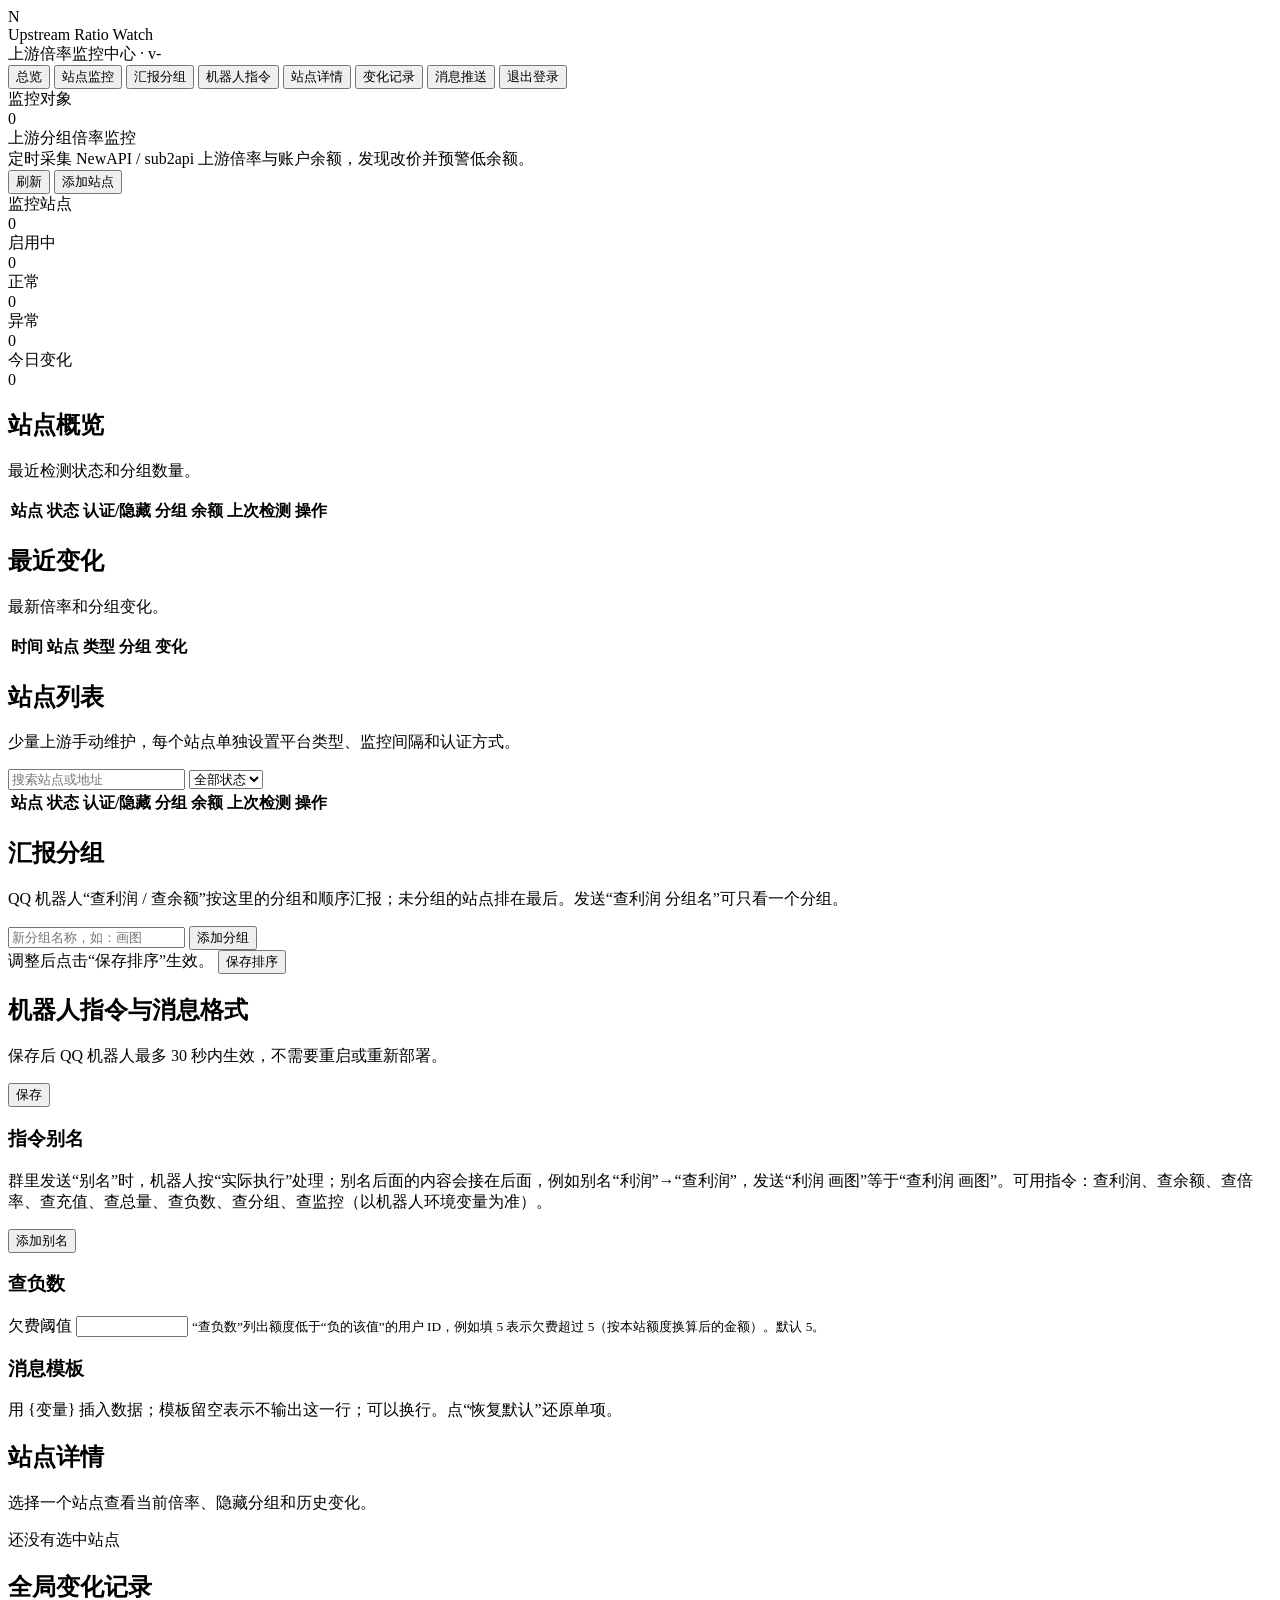
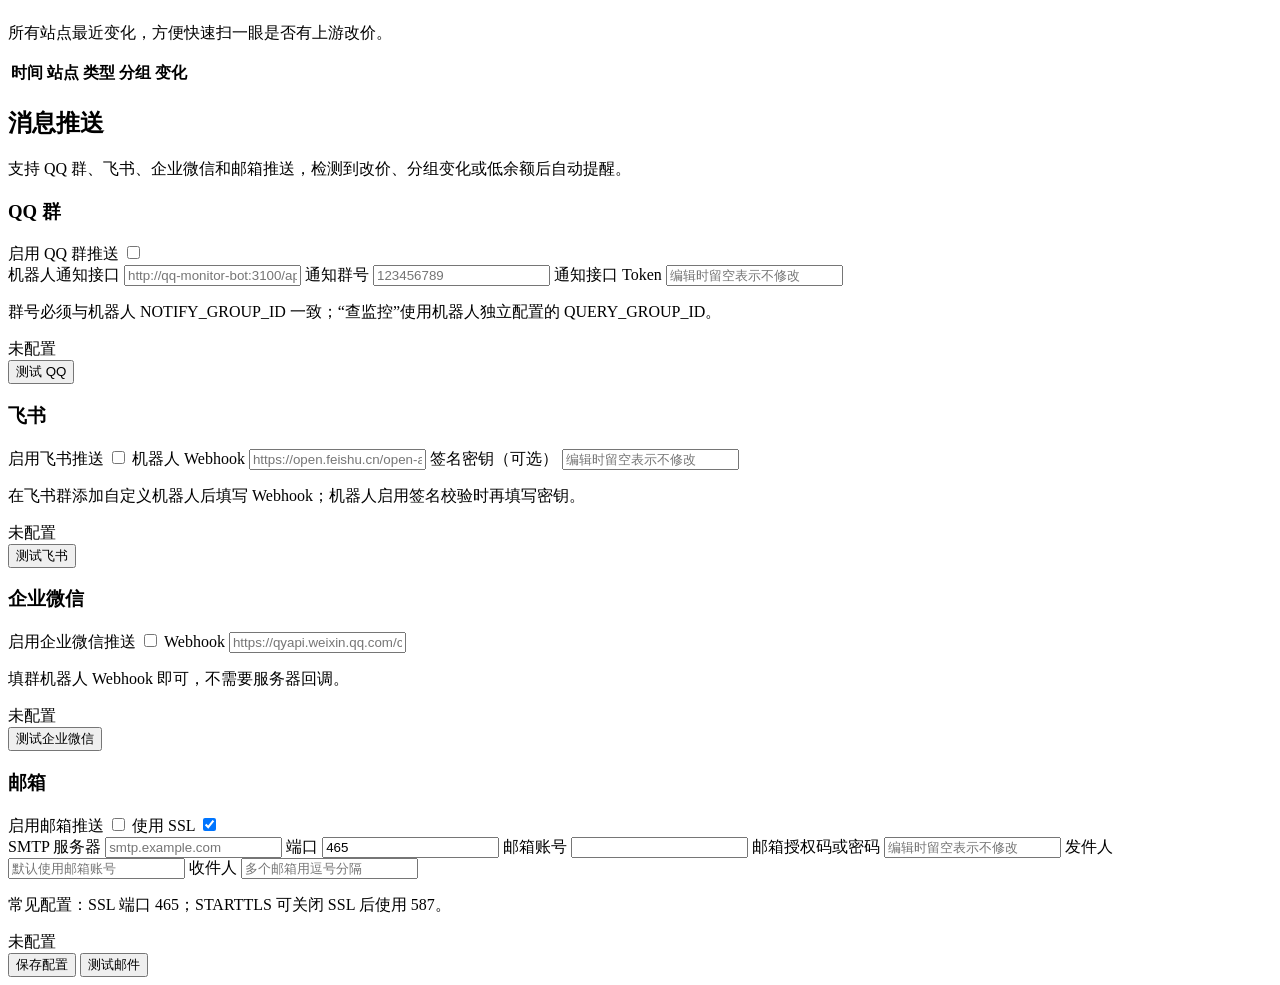
==== static/index.html @ 21140e8e "feat: add 查总量 and 查负数 bot commands with configurable threshold - add 查总量 and 查负数 to the default bot " ====
<!doctype html>
<html lang="zh-CN">
<head>
  <meta charset="utf-8" />
  <meta name="viewport" content="width=device-width,initial-scale=1" />
  <title>Upstream Ratio Watch</title>
  <link rel="stylesheet" href="/styles.css" />
</head>
<body>
  <div class="app-shell">
    <aside class="sidebar">
      <div class="brand">
        <div class="brand-mark">N</div>
        <div>
          <div class="brand-name">Upstream Ratio Watch</div>
          <div class="brand-sub">上游倍率监控中心 · <span id="appVersion">v-</span></div>
        </div>
      </div>
      <nav class="nav">
        <button class="nav-item active" type="button" data-view-target="overview">总览</button>
        <button class="nav-item" type="button" data-view-target="sites">站点监控</button>
        <button class="nav-item" type="button" data-view-target="reportGroups">汇报分组</button>
        <button class="nav-item" type="button" data-view-target="botSettings">机器人指令</button>
        <button class="nav-item" type="button" data-view-target="detail">站点详情</button>
        <button class="nav-item" type="button" data-view-target="changes">变化记录</button>
        <button class="nav-item" type="button" data-view-target="notifications">消息推送</button>
        <button id="logoutBtn" class="nav-item nav-logout" type="button">退出登录</button>
      </nav>
      <div class="sidebar-foot">
        <div class="muted">监控对象</div>
        <div id="sidebar-count" class="sidebar-count">0</div>
      </div>
    </aside>

    <main class="main">
      <header class="topbar">
        <div>
          <div class="page-title">上游分组倍率监控</div>
          <div class="page-subtitle">定时采集 NewAPI / sub2api 上游倍率与账户余额，发现改价并预警低余额。</div>
        </div>
        <div class="topbar-actions">
          <button id="refreshBtn" class="btn btn-secondary">刷新</button>
          <button id="addSiteBtn" class="btn btn-primary">添加站点</button>
        </div>
      </header>

      <section class="view active" data-view="overview">
        <section class="stats-grid" id="overview">
          <div class="stat-card"><div class="stat-label">监控站点</div><div class="stat-value" id="stat-sites">0</div></div>
          <div class="stat-card"><div class="stat-label">启用中</div><div class="stat-value" id="stat-enabled">0</div></div>
          <div class="stat-card"><div class="stat-label">正常</div><div class="stat-value ok" id="stat-ok">0</div></div>
          <div class="stat-card"><div class="stat-label">异常</div><div class="stat-value bad" id="stat-failed">0</div></div>
          <div class="stat-card"><div class="stat-label">今日变化</div><div class="stat-value" id="stat-changes">0</div></div>
        </section>
        <section class="overview-grid">
          <section class="panel panel-list compact-panel">
            <div class="panel-head">
              <div>
                <h2>站点概览</h2>
                <p>最近检测状态和分组数量。</p>
              </div>
            </div>
            <div class="table-wrap">
              <table class="table site-table">
                <thead>
                  <tr>
                    <th>站点</th>
                    <th>状态</th>
                    <th>认证/隐藏</th>
                    <th>分组</th>
                    <th>余额</th>
                    <th>上次检测</th>
                    <th>操作</th>
                  </tr>
                </thead>
                <tbody id="overviewSitesBody"></tbody>
              </table>
            </div>
          </section>
          <section class="panel compact-panel">
            <div class="panel-head">
              <div>
                <h2>最近变化</h2>
                <p>最新倍率和分组变化。</p>
              </div>
            </div>
            <div class="table-wrap">
              <table class="table change-table">
                <thead>
                  <tr>
                    <th>时间</th>
                    <th>站点</th>
                    <th>类型</th>
                    <th>分组</th>
                    <th>变化</th>
                  </tr>
                </thead>
                <tbody id="overviewChangesBody"></tbody>
              </table>
            </div>
          </section>
        </section>
      </section>

      <section class="view" data-view="sites">
        <section class="panel panel-list" id="sites">
          <div class="panel-head">
            <div>
              <h2>站点列表</h2>
              <p>少量上游手动维护，每个站点单独设置平台类型、监控间隔和认证方式。</p>
            </div>
            <div class="toolbar">
              <input id="searchInput" class="input" type="search" placeholder="搜索站点或地址" />
              <select id="statusFilter" class="input">
                <option value="">全部状态</option>
                <option value="ok">正常</option>
                <option value="warning">警告</option>
                <option value="failed">异常</option>
                <option value="unknown">未知</option>
              </select>
            </div>
          </div>
          <div class="table-wrap">
            <table class="table site-table">
              <thead>
                <tr>
                  <th>站点</th>
                  <th>状态</th>
                  <th>认证/隐藏</th>
                  <th>分组</th>
                  <th>余额</th>
                  <th>上次检测</th>
                  <th>操作</th>
                </tr>
              </thead>
              <tbody id="sitesBody"></tbody>
            </table>
          </div>
        </section>
      </section>

      <section class="view" data-view="reportGroups">
        <section class="panel" id="reportGroups">
          <div class="panel-head">
            <div>
              <h2>汇报分组</h2>
              <p>QQ 机器人“查利润 / 查余额”按这里的分组和顺序汇报；未分组的站点排在最后。发送“查利润 分组名”可只看一个分组。</p>
            </div>
            <form id="reportGroupForm" class="toolbar">
              <input id="reportGroupName" class="input" maxlength="40" placeholder="新分组名称，如：画图" />
              <button class="btn btn-primary" type="submit">添加分组</button>
            </form>
          </div>
          <div class="report-layout-actions">
            <span id="reportLayoutStatus" class="muted">调整后点击“保存排序”生效。</span>
            <button id="saveReportLayoutBtn" class="btn btn-primary" type="button">保存排序</button>
          </div>
          <div id="reportGroupsBoard" class="report-board"></div>
        </section>
      </section>

      <section class="view" data-view="botSettings">
        <section class="panel" id="botSettings">
          <div class="panel-head">
            <div>
              <h2>机器人指令与消息格式</h2>
              <p>保存后 QQ 机器人最多 30 秒内生效，不需要重启或重新部署。</p>
            </div>
            <div class="toolbar">
              <span id="botSettingsStatus" class="muted"></span>
              <button id="saveBotSettingsBtn" class="btn btn-primary" type="button">保存</button>
            </div>
          </div>
          <div class="bot-settings-body">
            <section class="form-section">
              <div class="group-picker-head">
                <div>
                  <h3>指令别名</h3>
                  <p class="field-help">群里发送“别名”时，机器人按“实际执行”处理；别名后面的内容会接在后面，例如别名“利润”→“查利润”，发送“利润 画图”等于“查利润 画图”。可用指令：查利润、查余额、查倍率、查充值、查总量、查负数、查分组、查监控（以机器人环境变量为准）。</p>
                </div>
                <button id="addBotAliasBtn" class="btn btn-secondary btn-small" type="button">添加别名</button>
              </div>
              <div id="botAliasList" class="bot-alias-list"></div>
            </section>
            <section class="form-section">
              <h3>查负数</h3>
              <div class="field">
                <label for="botNegativeQuotaThreshold">欠费阈值</label>
                <input id="botNegativeQuotaThreshold" class="input" type="number" min="0" max="1000000" step="0.01" inputmode="decimal" aria-describedby="botNegativeQuotaThresholdHelp" />
                <small id="botNegativeQuotaThresholdHelp" class="field-help">“查负数”列出额度低于“负的该值”的用户 ID，例如填 5 表示欠费超过 5（按本站额度换算后的金额）。默认 5。</small>
              </div>
            </section>
            <section class="form-section">
              <h3>消息模板</h3>
              <p class="field-help">用 {变量} 插入数据；模板留空表示不输出这一行；可以换行。点“恢复默认”还原单项。</p>
              <div id="botTemplateList" class="bot-template-list"></div>
            </section>
          </div>
        </section>
      </section>

      <section class="view" data-view="detail">
        <aside class="panel detail-panel" id="detailSection">
          <div class="panel-head">
            <div>
              <h2>站点详情</h2>
              <p id="detailSubtitle">选择一个站点查看当前倍率、隐藏分组和历史变化。</p>
            </div>
          </div>
          <div id="detailPane" class="detail-empty">还没有选中站点</div>
        </aside>
      </section>

      <section class="view" data-view="changes">
        <section class="panel" id="changes">
          <div class="panel-head">
            <div>
              <h2>全局变化记录</h2>
              <p>所有站点最近变化，方便快速扫一眼是否有上游改价。</p>
            </div>
          </div>
          <div class="table-wrap">
            <table class="table change-table">
              <thead>
                <tr>
                  <th>时间</th>
                  <th>站点</th>
                  <th>类型</th>
                  <th>分组</th>
                  <th>变化</th>
                </tr>
              </thead>
              <tbody id="changesBody"></tbody>
            </table>
          </div>
        </section>
      </section>

      <section class="view" data-view="notifications">
        <section class="panel" id="notifications">
          <div class="panel-head">
            <div>
              <h2>消息推送</h2>
              <p>支持 QQ 群、飞书、企业微信和邮箱推送，检测到改价、分组变化或低余额后自动提醒。</p>
            </div>
          </div>
          <form id="notifyForm" class="notify-form">
            <div class="form-section">
              <div class="dialog-head">
                <h3>QQ 群</h3>
              </div>
              <label class="field switch-row">
                <span>启用 QQ 群推送</span>
                <input id="qqEnabled" type="checkbox" />
              </label>
              <div class="notify-grid qq-notify-grid">
                <label class="field">
                  <span>机器人通知接口</span>
                  <input id="qqApiUrl" class="input" autocomplete="off" placeholder="http://qq-monitor-bot:3100/api/notify" />
                </label>
                <label class="field">
                  <span>通知群号</span>
                  <input id="qqGroupId" class="input" inputmode="numeric" autocomplete="off" placeholder="123456789" />
                </label>
                <label class="field qq-token-field">
                  <span>通知接口 Token</span>
                  <input id="qqApiToken" class="input" type="password" autocomplete="off" placeholder="编辑时留空表示不修改" />
                </label>
              </div>
              <div class="notify-footer">
                <div>
                  <p class="field-help">群号必须与机器人 NOTIFY_GROUP_ID 一致；“查监控”使用机器人独立配置的 QUERY_GROUP_ID。</p>
                  <div class="notify-status" id="qqStatus">未配置</div>
                </div>
                <div class="dialog-actions">
                  <button id="testQqBtn" type="button" class="btn btn-secondary">测试 QQ</button>
                </div>
              </div>
            </div>
            <div class="form-section">
              <div class="dialog-head">
                <h3>飞书</h3>
              </div>
              <label class="field switch-row">
                <span>启用飞书推送</span>
                <input id="feishuEnabled" type="checkbox" />
              </label>
              <label class="field">
                <span>机器人 Webhook</span>
                <input id="feishuWebhook" class="input" autocomplete="off" placeholder="https://open.feishu.cn/open-apis/bot/v2/hook/xxx" />
              </label>
              <label class="field">
                <span>签名密钥（可选）</span>
                <input id="feishuSecret" class="input" type="password" autocomplete="off" placeholder="编辑时留空表示不修改" />
              </label>
              <div class="notify-footer">
                <div>
                  <p class="field-help">在飞书群添加自定义机器人后填写 Webhook；机器人启用签名校验时再填写密钥。</p>
                  <div class="notify-status" id="feishuStatus">未配置</div>
                </div>
                <div class="dialog-actions">
                  <button id="testFeishuBtn" type="button" class="btn btn-secondary">测试飞书</button>
                </div>
              </div>
            </div>
            <div class="form-section">
              <div class="dialog-head">
                <h3>企业微信</h3>
              </div>
              <label class="field switch-row">
                <span>启用企业微信推送</span>
                <input id="wecomEnabled" type="checkbox" />
              </label>
              <label class="field">
                <span>Webhook</span>
                <input id="wecomWebhook" class="input" autocomplete="off" placeholder="https://qyapi.weixin.qq.com/cgi-bin/webhook/send?key=xxx" />
              </label>
              <div class="notify-footer">
                <div>
                  <p class="field-help">填群机器人 Webhook 即可，不需要服务器回调。</p>
                  <div class="notify-status" id="wecomStatus">未配置</div>
                </div>
                <div class="dialog-actions">
                  <button id="testWecomBtn" type="button" class="btn btn-secondary">测试企业微信</button>
                </div>
              </div>
            </div>
            <div class="form-section">
              <div class="dialog-head">
                <h3>邮箱</h3>
              </div>
              <div class="notify-compact-head">
                <label class="field switch-row">
                  <span>启用邮箱推送</span>
                  <input id="emailEnabled" type="checkbox" />
                </label>
                <label class="field switch-row">
                  <span>使用 SSL</span>
                  <input id="smtpUseSsl" type="checkbox" checked />
                </label>
              </div>
              <div class="notify-grid">
                <label class="field">
                  <span>SMTP 服务器</span>
                  <input id="smtpHost" class="input" autocomplete="off" placeholder="smtp.example.com" />
                </label>
                <label class="field">
                  <span>端口</span>
                  <input id="smtpPort" class="input" type="number" min="1" value="465" />
                </label>
                <label class="field">
                  <span>邮箱账号</span>
                  <input id="smtpUsername" class="input" autocomplete="username" />
                </label>
                <label class="field">
                  <span>邮箱授权码或密码</span>
                  <input id="smtpPassword" class="input" type="password" autocomplete="current-password" placeholder="编辑时留空表示不修改" />
                </label>
                <label class="field">
                  <span>发件人</span>
                  <input id="smtpFrom" class="input" autocomplete="email" placeholder="默认使用邮箱账号" />
                </label>
                <label class="field">
                  <span>收件人</span>
                  <input id="smtpTo" class="input" autocomplete="email" placeholder="多个邮箱用逗号分隔" />
                </label>
              </div>
              <div class="notify-footer">
                <div>
                  <p class="field-help">常见配置：SSL 端口 465；STARTTLS 可关闭 SSL 后使用 587。</p>
                  <div class="notify-status" id="emailStatus">未配置</div>
                </div>
                <div class="dialog-actions">
                  <button type="submit" class="btn btn-primary">保存配置</button>
                  <button id="testEmailBtn" type="button" class="btn btn-secondary">测试邮件</button>
                </div>
              </div>
            </div>
          </form>
        </section>
      </section>
    </main>
  </div>

  <div id="toastContainer" class="toast-container" aria-live="polite"></div>

  <dialog id="siteDialog" class="dialog">
    <form id="siteForm" method="dialog" class="dialog-card">
      <div class="dialog-head">
        <h3 id="dialogTitle">添加站点</h3>
        <button id="closeDialogBtn" class="icon-btn" type="button" aria-label="关闭">×</button>
      </div>
      <input type="hidden" id="siteId" />
      <div class="site-dialog-tabs" role="tablist" aria-label="站点配置">
        <button type="button" class="site-dialog-tab active" data-site-tab="basic">基础信息</button>
        <button type="button" class="site-dialog-tab" data-site-tab="auth">认证配置</button>
        <button type="button" class="site-dialog-tab" data-site-tab="notify">通知设置</button>
      </div>
      <div class="site-dialog-body">
        <section class="site-dialog-panel active" data-site-tab-panel="basic">
          <div class="dialog-grid">
            <label class="field">
              <span>站点名称</span>
              <input id="siteName" class="input" maxlength="80" />
            </label>
            <label class="field">
              <span>平台类型</span>
              <select id="sitePlatform" class="input">
                <option value="newapi">NewAPI</option>
                <option value="sub2api">sub2api</option>
              </select>
            </label>
            <label class="field span-2">
              <span>Base URL</span>
              <input id="siteBaseUrl" class="input" placeholder="https://example.com" />
            </label>
            <label class="field span-2">
              <span>汇报分组</span>
              <select id="siteReportGroup" class="input"></select>
              <small class="field-help">决定 QQ 机器人查利润、查余额时该站点归在哪一组；分组可在“汇报分组”页面管理。</small>
            </label>
            <label class="field">
              <span>监控间隔（分钟）</span>
              <input id="siteInterval" class="input" type="number" min="1" value="3" />
            </label>
            <label class="field switch-field">
              <span>启用监控</span>
              <input id="siteEnabled" type="checkbox" checked />
            </label>
            <label class="field span-2">
              <span>金额换算倍率</span>
              <div class="usage-ratio-input">
                <span class="usage-ratio-prefix">1 :</span>
                <input id="siteUsageDivisor" class="input" type="number" min="0.000001" step="any" value="1" inputmode="decimal" />
              </div>
              <small class="field-help">今日消耗和账户余额均按“上游原始金额 ÷ 右侧倍率”换算为人民币；例如 1:10 填写 10。</small>
            </label>
            <label id="sub2apiUsageEndpointField" class="field span-2 hidden">
              <span>今日消耗接口</span>
              <select id="siteSub2apiUsageEndpoint" class="input">
                <option value="dashboard">默认接口 /api/v1/usage/dashboard/stats</option>
                <option value="stats">兼容接口 /api/v1/usage/stats</option>
              </select>
            </label>
          </div>
        </section>

        <section class="site-dialog-panel" data-site-tab-panel="auth">
          <div id="newapiAuthSection">
            <label class="field switch-field">
              <span>认证增强监控</span>
              <input id="siteLoginEnabled" type="checkbox" />
            </label>
            <p class="field-help">填写系统访问令牌和 NewAPI 用户 ID 后，可查看隐藏或专属分组。</p>
            <div id="loginFields" class="dialog-grid hidden">
              <label class="field span-2">
                <span>系统访问令牌</span>
                <input id="siteAccessToken" class="input" type="password" autocomplete="off" placeholder="留空保留；测试认证使用已保存令牌" />
              </label>
              <label class="field">
                <span>NewAPI 用户 ID</span>
                <input id="siteAccessUserId" class="input" inputmode="numeric" placeholder="例如：4" />
              </label>
            </div>
          </div>
          <div id="sub2apiAuthSection" class="hidden">
            <div class="dialog-grid">
              <label class="field span-2">
                <span>认证方式</span>
                <select id="siteAuthMode" class="input">
                  <option value="password">账号密码登录</option>
                  <option value="token">导入登录态</option>
                </select>
              </label>
              <div id="sub2apiPasswordFields" class="dialog-grid span-2">
                <label class="field">
                  <span>用户邮箱</span>
                  <input id="siteLoginUsername" class="input" autocomplete="username" placeholder="user@example.com" />
                </label>
                <label class="field">
                  <span>用户密码</span>
                  <input id="siteLoginPassword" class="input" type="password" autocomplete="current-password" placeholder="留空保留；测试登录使用已保存密码" />
                </label>
              </div>
              <div id="sub2apiTokenFields" class="dialog-grid span-2 hidden">
                <label class="field span-2">
                  <span>auth_token</span>
                  <input id="siteSub2apiAccessToken" class="input" type="password" autocomplete="off" placeholder="留空保留；测试登录态使用已保存令牌" />
                </label>
                <label class="field">
                  <span>refresh_token</span>
                  <input id="siteRefreshToken" class="input" type="password" autocomplete="off" placeholder="可选" />
                </label>
                <label class="field">
                  <span>token_expires_at</span>
                  <input id="siteTokenExpiresAt" class="input" autocomplete="off" placeholder="可选" />
                </label>
              </div>
            </div>
          </div>
        </section>

        <section class="site-dialog-panel" data-site-tab-panel="notify">
          <div class="dialog-section">
            <div id="siteNotifyGroupsSection">
              <div class="group-picker-head">
                <span>变化通知分组</span>
                <div class="action-row">
                  <button id="selectAllNotifyGroupsBtn" class="btn btn-secondary btn-small" type="button">全选</button>
                  <button id="clearNotifyGroupsBtn" class="btn btn-secondary btn-small" type="button">清空</button>
                </div>
              </div>
              <div id="siteNotifyGroupsList" class="group-picker"></div>
            </div>
          </div>
          <div class="dialog-section balance-dialog-section">
            <label class="field switch-field">
              <span>启用低余额预警</span>
              <input id="siteBalanceAlertEnabled" type="checkbox" />
            </label>
            <label class="field balance-threshold-field">
              <span>预警阈值（换算后人民币）</span>
              <input id="siteBalanceAlertThreshold" class="input" type="number" min="0" step="0.01" value="10" />
            </label>
          </div>
        </section>
      </div>
      <footer class="dialog-footer">
        <div id="dialogMsg" class="dialog-msg"></div>
        <div class="dialog-actions">
          <button id="queryTodayUsageBtn" type="button" class="btn btn-secondary hidden">查询今日消耗</button>
          <button id="testConnBtn" type="button" class="btn btn-secondary">测试连接</button>
          <button id="testLoginBtn" type="button" class="btn btn-secondary">测试认证</button>
          <button id="saveSiteBtn" type="submit" class="btn btn-primary">保存配置</button>
        </div>
      </footer>
    </form>
  </dialog>

  <script src="/app.js"></script>
</body>
</html>
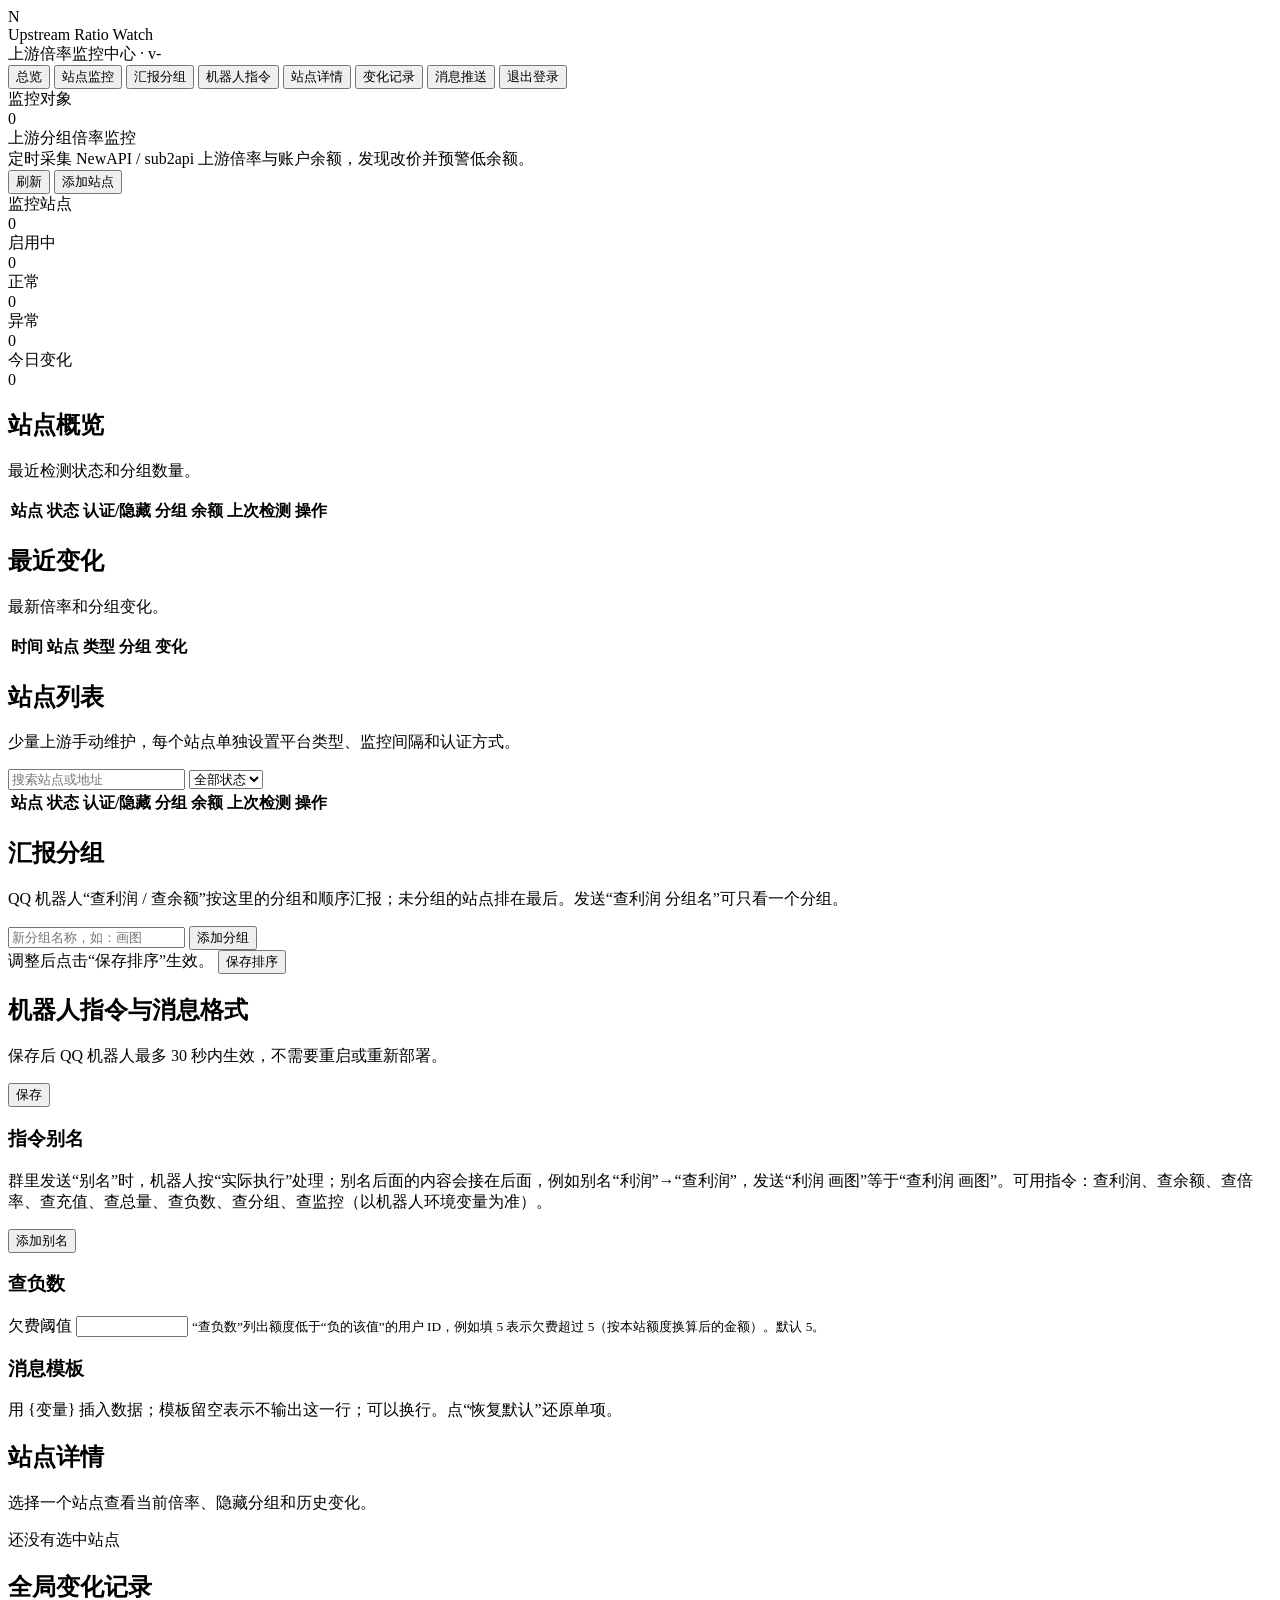
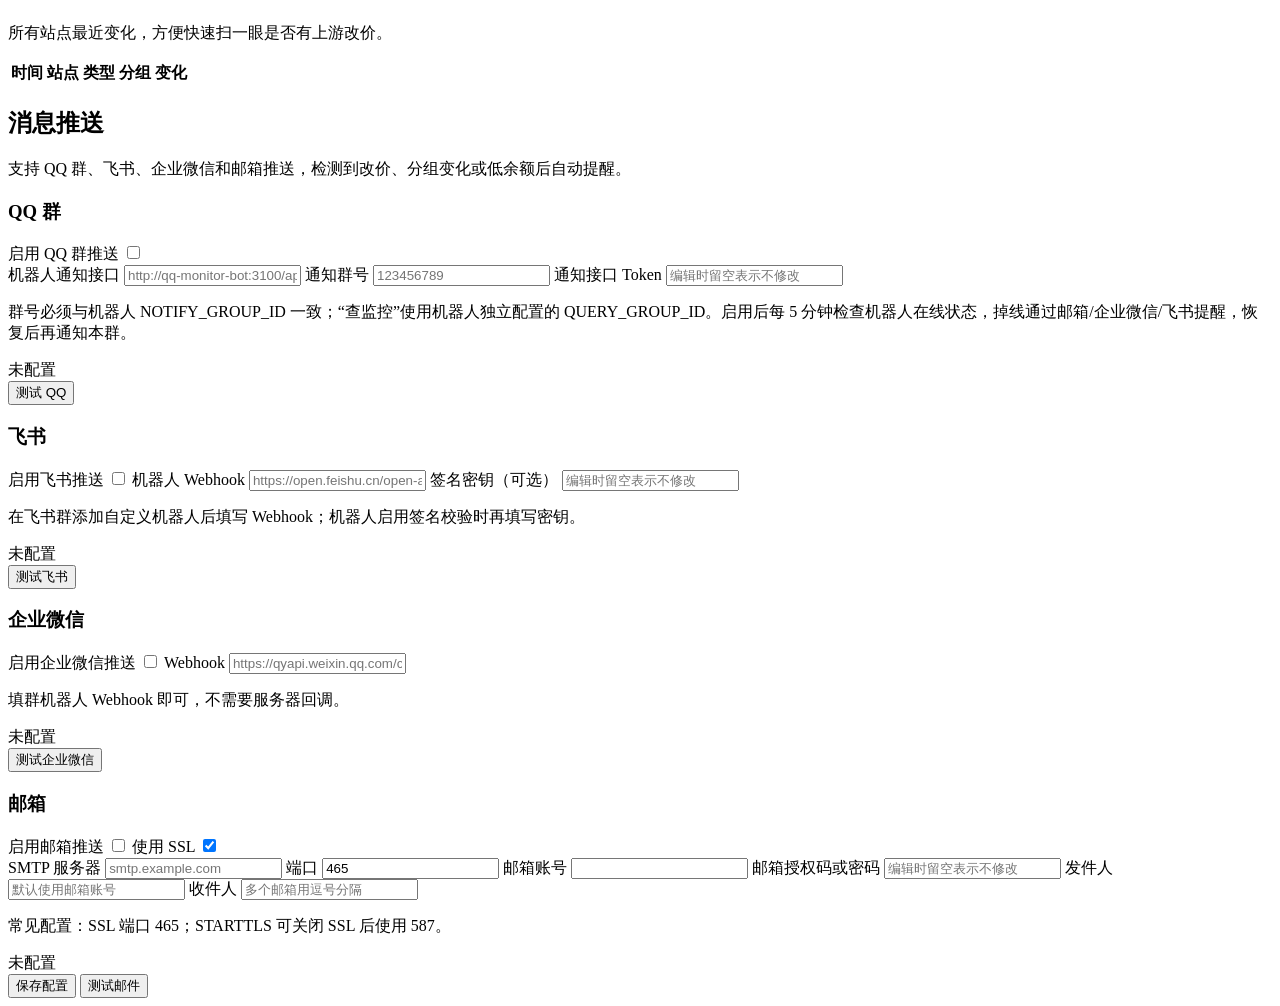
==== commit def9e1f8: "feat: alert when the QQ notify bot goes offline A background thread checks qq-monitor-bot's /health " ====
--- a/static/index.html
+++ b/static/index.html
@@ -269,7 +269,7 @@
               </div>
               <div class="notify-footer">
                 <div>
-                  <p class="field-help">群号必须与机器人 NOTIFY_GROUP_ID 一致；“查监控”使用机器人独立配置的 QUERY_GROUP_ID。</p>
+                  <p class="field-help">群号必须与机器人 NOTIFY_GROUP_ID 一致；“查监控”使用机器人独立配置的 QUERY_GROUP_ID。启用后每 5 分钟检查机器人在线状态，掉线通过邮箱/企业微信/飞书提醒，恢复后再通知本群。</p>
                   <div class="notify-status" id="qqStatus">未配置</div>
                 </div>
                 <div class="dialog-actions">
@@ -451,52 +451,12 @@
               <span>认证增强监控</span>
               <input id="siteLoginEnabled" type="checkbox" />
             </label>
-            <p class="field-help">填写系统访问令牌和 NewAPI 用户 ID 后，可查看隐藏或专属分组。</p>
-            <div id="loginFields" class="dialog-grid hidden">
-              <label class="field span-2">
-                <span>系统访问令牌</span>
-                <input id="siteAccessToken" class="input" type="password" autocomplete="off" placeholder="留空保留；测试认证使用已保存令牌" />
-              </label>
-              <label class="field">
-                <span>NewAPI 用户 ID</span>
-                <input id="siteAccessUserId" class="input" inputmode="numeric" placeholder="例如：4" />
-              </label>
-            </div>
-          </div>
-          <div id="sub2apiAuthSection" class="hidden">
-            <div class="dialog-grid">
-              <label class="field span-2">
-                <span>认证方式</span>
-                <select id="siteAuthMode" class="input">
-                  <option value="password">账号密码登录</option>
-                  <option value="token">导入登录态</option>
-                </select>
-              </label>
-              <div id="sub2apiPasswordFields" class="dialog-grid span-2">
-                <label class="field">
-                  <span>用户邮箱</span>
-                  <input id="siteLoginUsername" class="input" autocomplete="username" placeholder="user@example.com" />
-                </label>
-                <label class="field">
-                  <span>用户密码</span>
-                  <input id="siteLoginPassword" class="input" type="password" autocomplete="current-password" placeholder="留空保留；测试登录使用已保存密码" />
-                </label>
-              </div>
-              <div id="sub2apiTokenFields" class="dialog-grid span-2 hidden">
-                <label class="field span-2">
-                  <span>auth_token</span>
-                  <input id="siteSub2apiAccessToken" class="input" type="password" autocomplete="off" placeholder="留空保留；测试登录态使用已保存令牌" />
-                </label>
-                <label class="field">
-                  <span>refresh_token</span>
-                  <input id="siteRefreshToken" class="input" type="password" autocomplete="off" placeholder="可选" />
-                </label>
-                <label class="field">
-                  <span>token_expires_at</span>
-                  <input id="siteTokenExpiresAt" class="input" autocomplete="off" placeholder="可选" />
-                </label>
-              </div>
-            </div>
+            <p class="field-help">为每个账号填写系统访问令牌和 NewAPI 用户 ID。主账号负责采集隐藏或专属分组倍率，所有账号共用余额预警阈值，余额和登录态按账号汇报。</p>
+          </div>
+          <p id="sub2apiAuthHelp" class="field-help hidden">每个账号单独登录。主账号负责检测分组倍率，所有账号共用余额预警阈值，余额和登录态按账号汇报。</p>
+          <div id="siteAccountsSection" class="account-section">
+            <div id="siteAccountsList" class="account-list"></div>
+            <button id="addAccountBtn" type="button" class="btn btn-secondary">添加账号</button>
           </div>
         </section>
 
@@ -528,9 +488,7 @@
       <footer class="dialog-footer">
         <div id="dialogMsg" class="dialog-msg"></div>
         <div class="dialog-actions">
-          <button id="queryTodayUsageBtn" type="button" class="btn btn-secondary hidden">查询今日消耗</button>
           <button id="testConnBtn" type="button" class="btn btn-secondary">测试连接</button>
-          <button id="testLoginBtn" type="button" class="btn btn-secondary">测试认证</button>
           <button id="saveSiteBtn" type="submit" class="btn btn-primary">保存配置</button>
         </div>
       </footer>
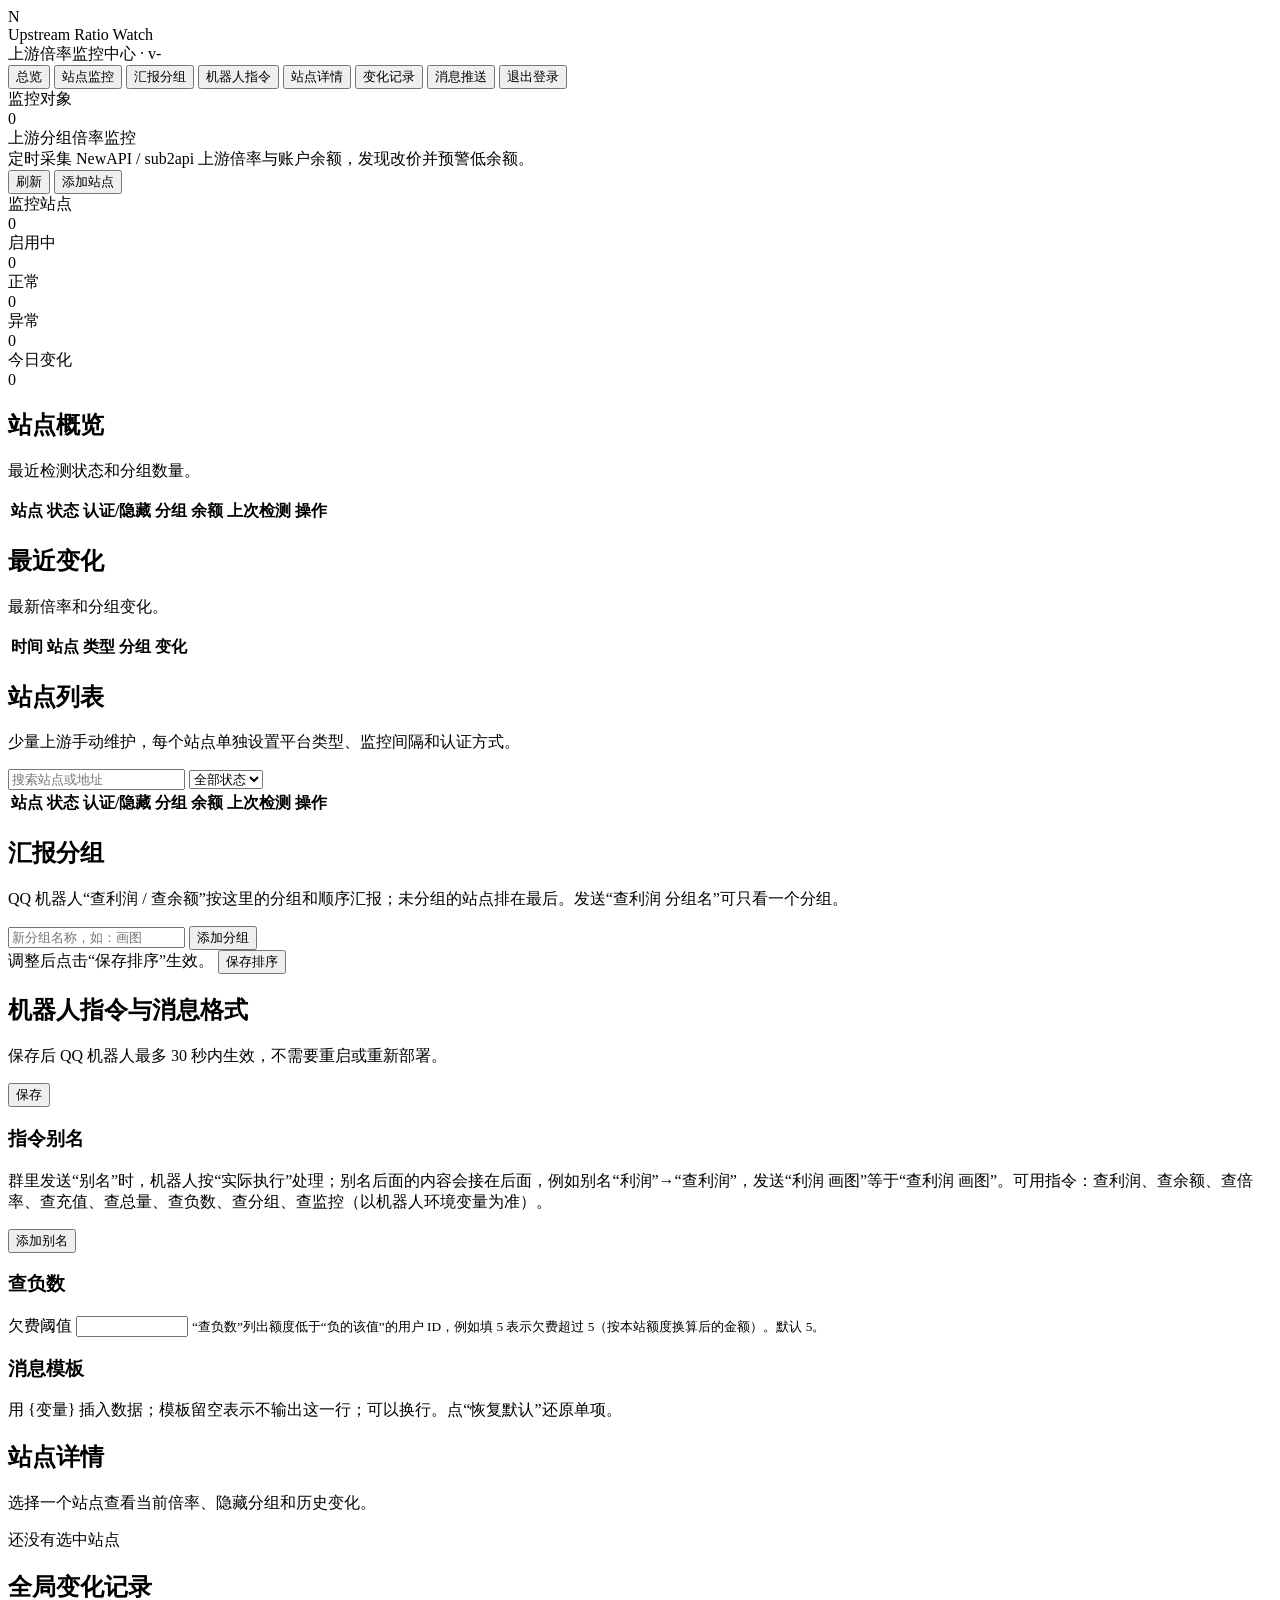
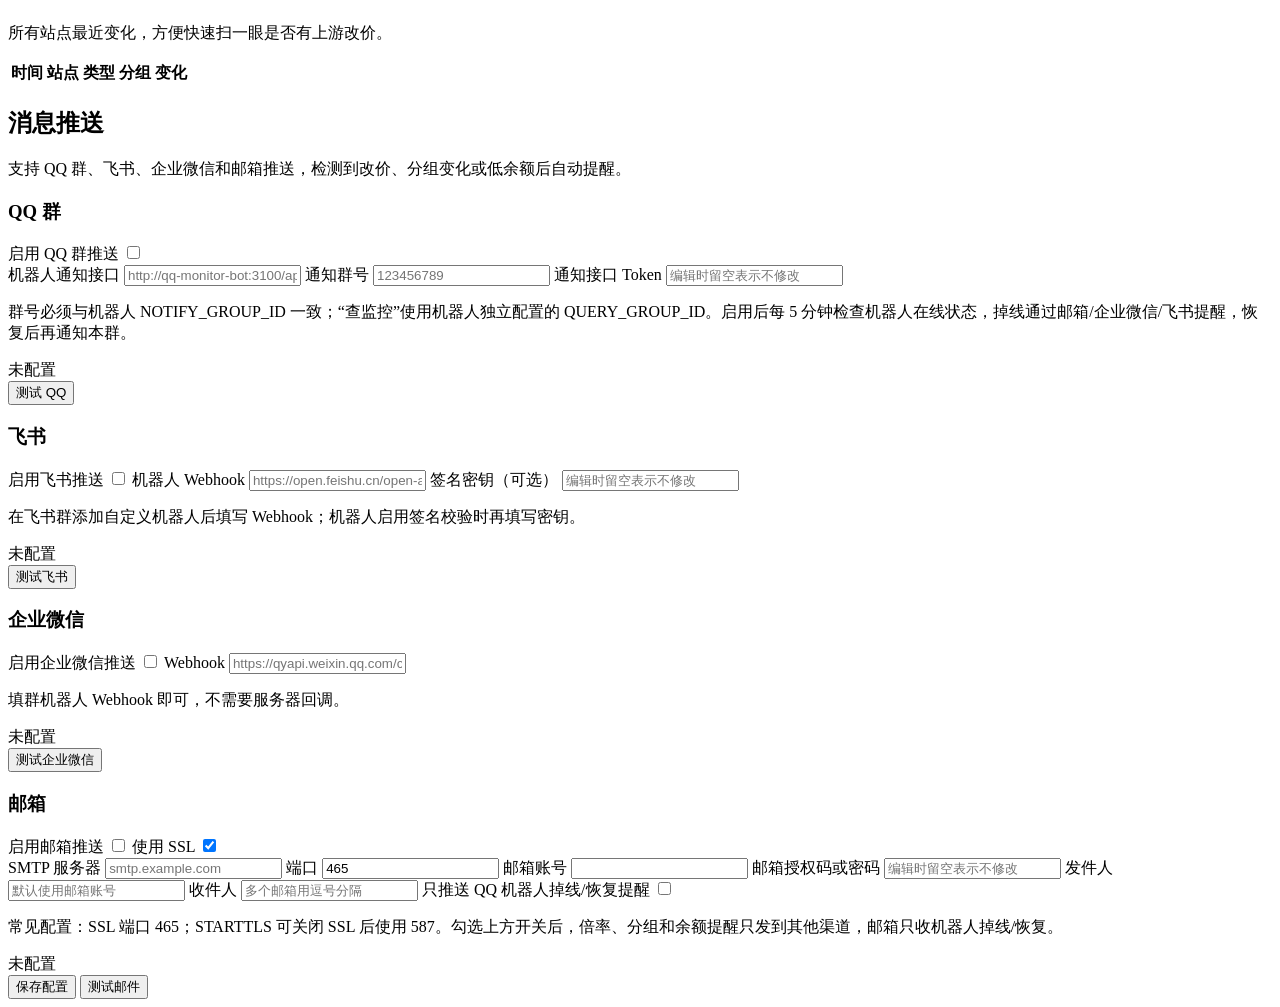
==== commit cd442f5e: "feat: limit email alerts to QQ bot offline notices Add a per-email toggle that keeps ratio, group, b" ====
--- a/static/index.html
+++ b/static/index.html
@@ -364,10 +364,14 @@
                   <span>收件人</span>
                   <input id="smtpTo" class="input" autocomplete="email" placeholder="多个邮箱用逗号分隔" />
                 </label>
+                <label class="field switch-row notify-wide-field">
+                  <span>只推送 QQ 机器人掉线/恢复提醒</span>
+                  <input id="emailBotOfflineOnly" type="checkbox" />
+                </label>
               </div>
               <div class="notify-footer">
                 <div>
-                  <p class="field-help">常见配置：SSL 端口 465；STARTTLS 可关闭 SSL 后使用 587。</p>
+                  <p class="field-help">常见配置：SSL 端口 465；STARTTLS 可关闭 SSL 后使用 587。勾选上方开关后，倍率、分组和余额提醒只发到其他渠道，邮箱只收机器人掉线/恢复。</p>
                   <div class="notify-status" id="emailStatus">未配置</div>
                 </div>
                 <div class="dialog-actions">
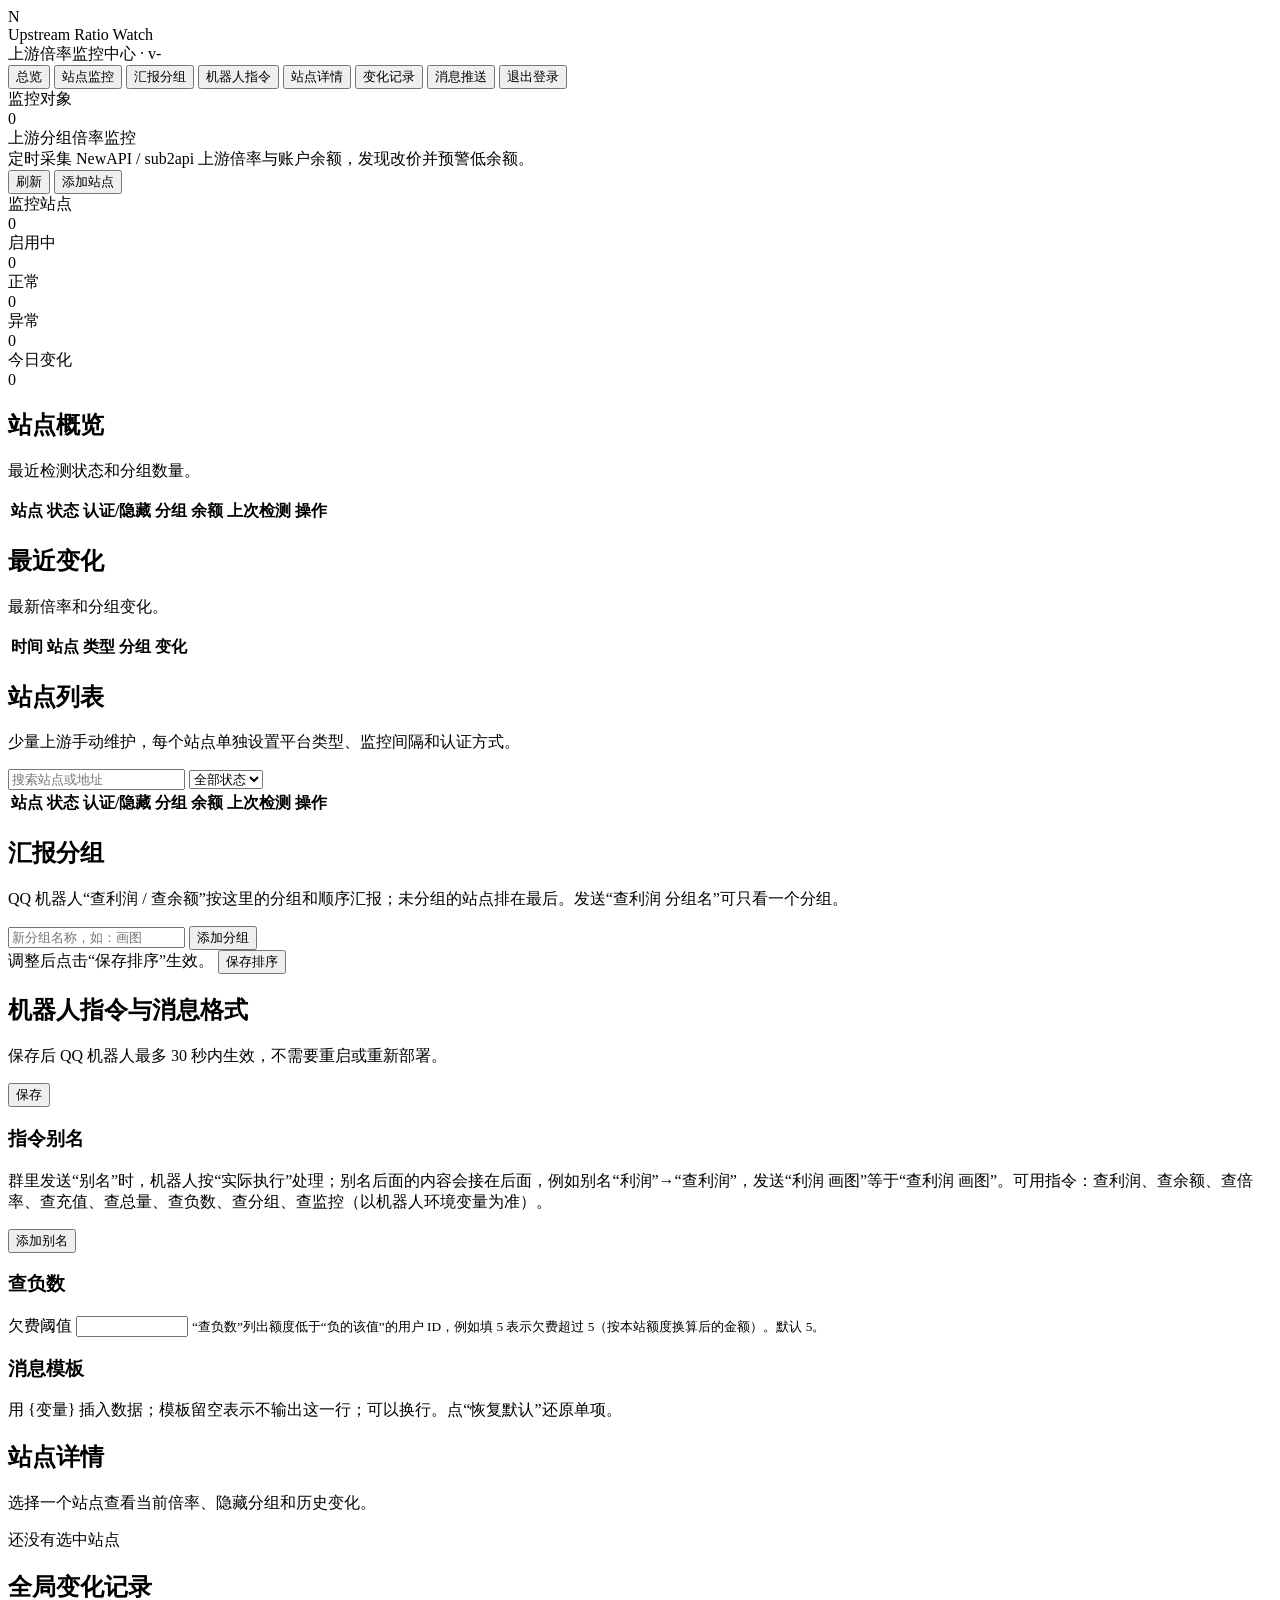
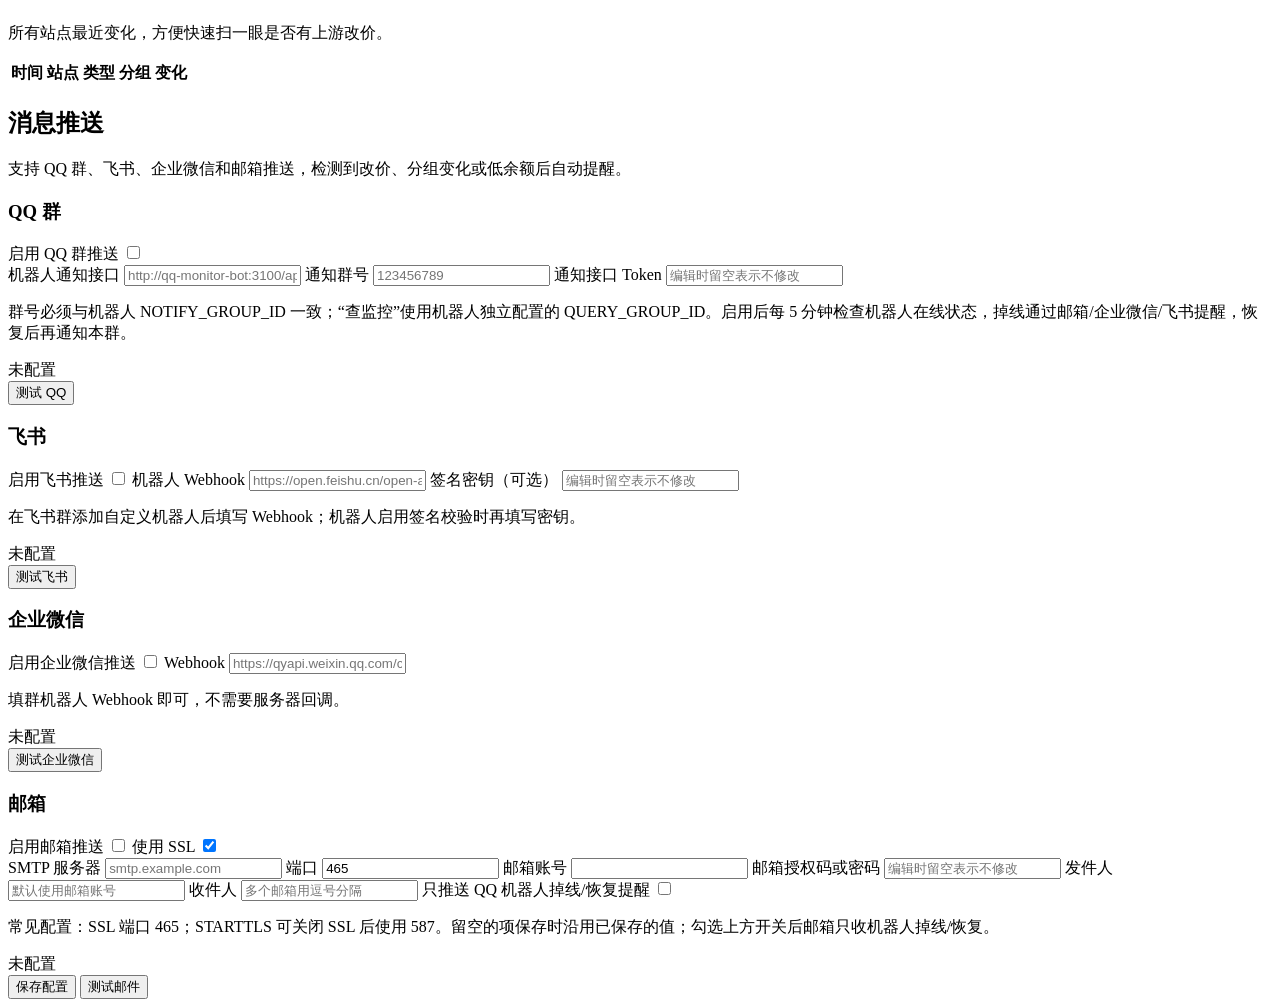
==== commit 1b69c8cc: "fix: keep saved SMTP settings when email fields are blank Saving the email form with empty fields no" ====
--- a/static/index.html
+++ b/static/index.html
@@ -371,7 +371,7 @@
               </div>
               <div class="notify-footer">
                 <div>
-                  <p class="field-help">常见配置：SSL 端口 465；STARTTLS 可关闭 SSL 后使用 587。勾选上方开关后，倍率、分组和余额提醒只发到其他渠道，邮箱只收机器人掉线/恢复。</p>
+                  <p class="field-help">常见配置：SSL 端口 465；STARTTLS 可关闭 SSL 后使用 587。留空的项保存时沿用已保存的值；勾选上方开关后邮箱只收机器人掉线/恢复。</p>
                   <div class="notify-status" id="emailStatus">未配置</div>
                 </div>
                 <div class="dialog-actions">
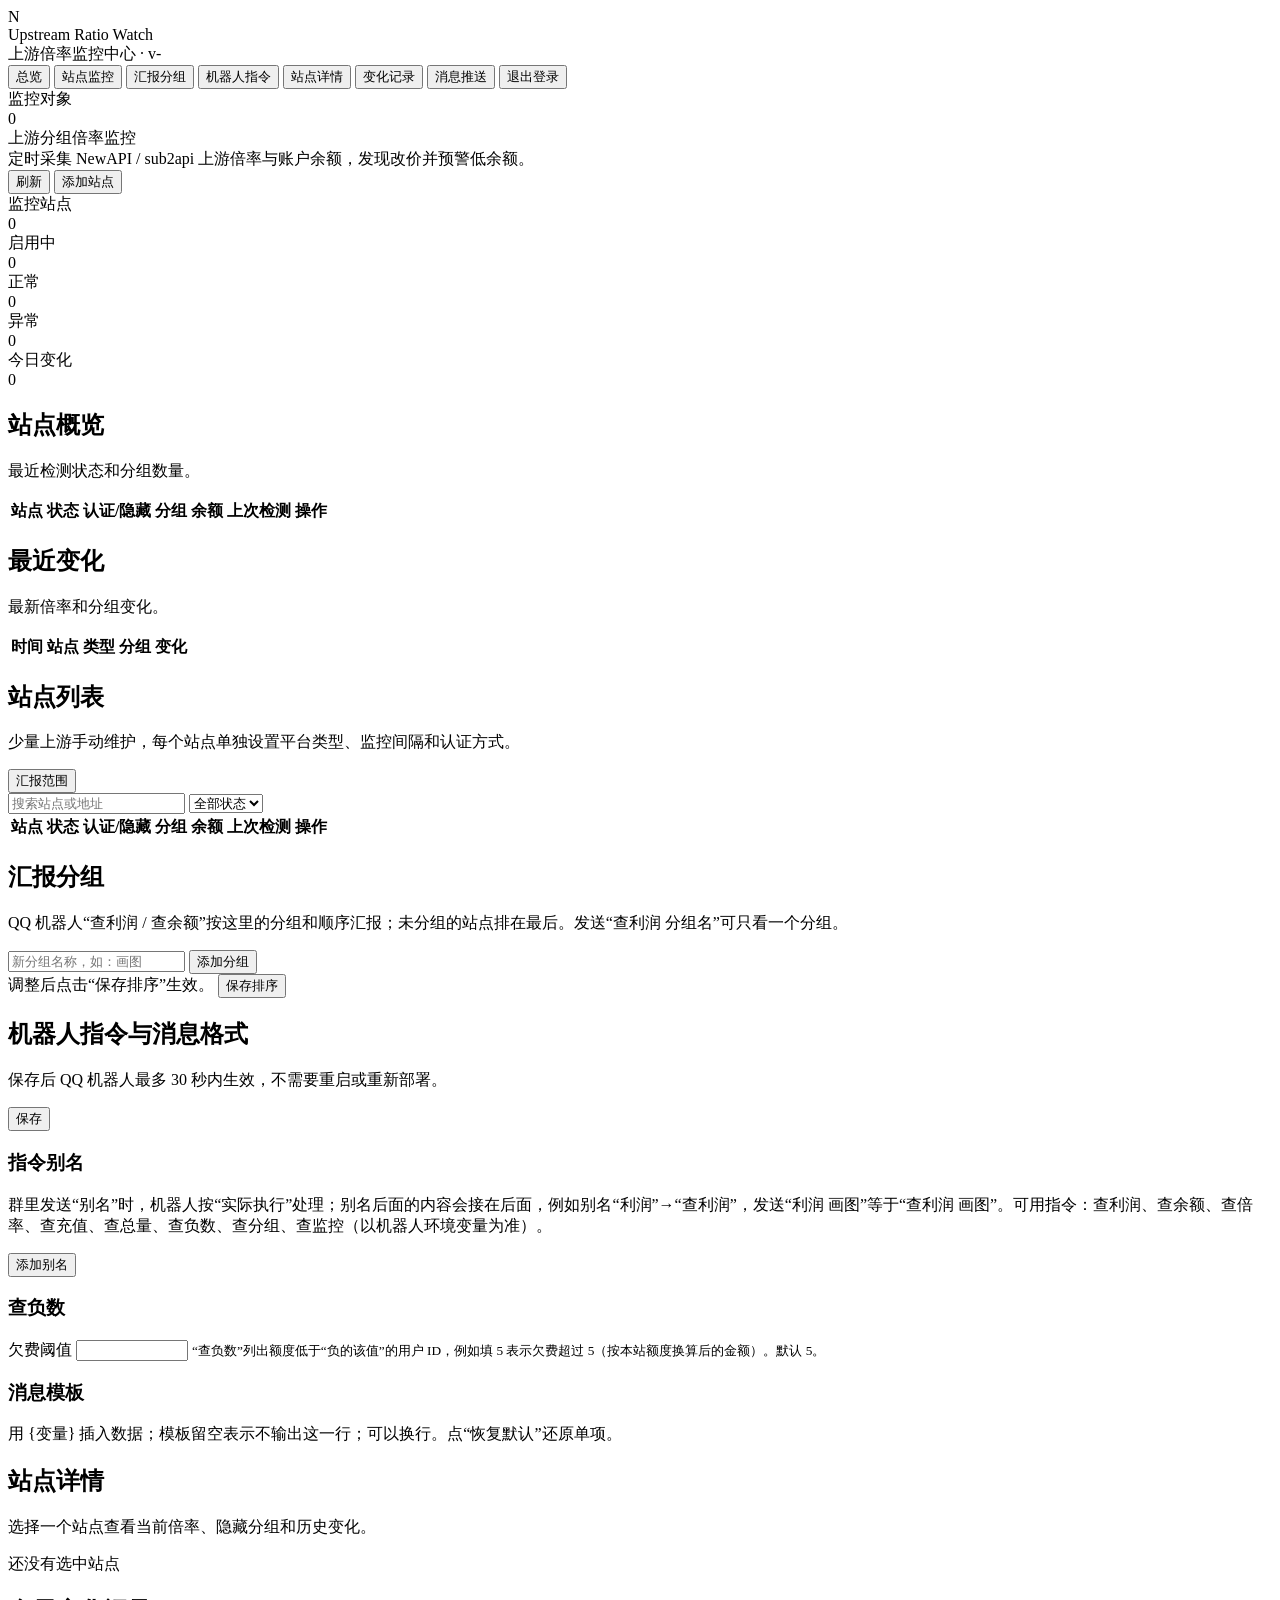
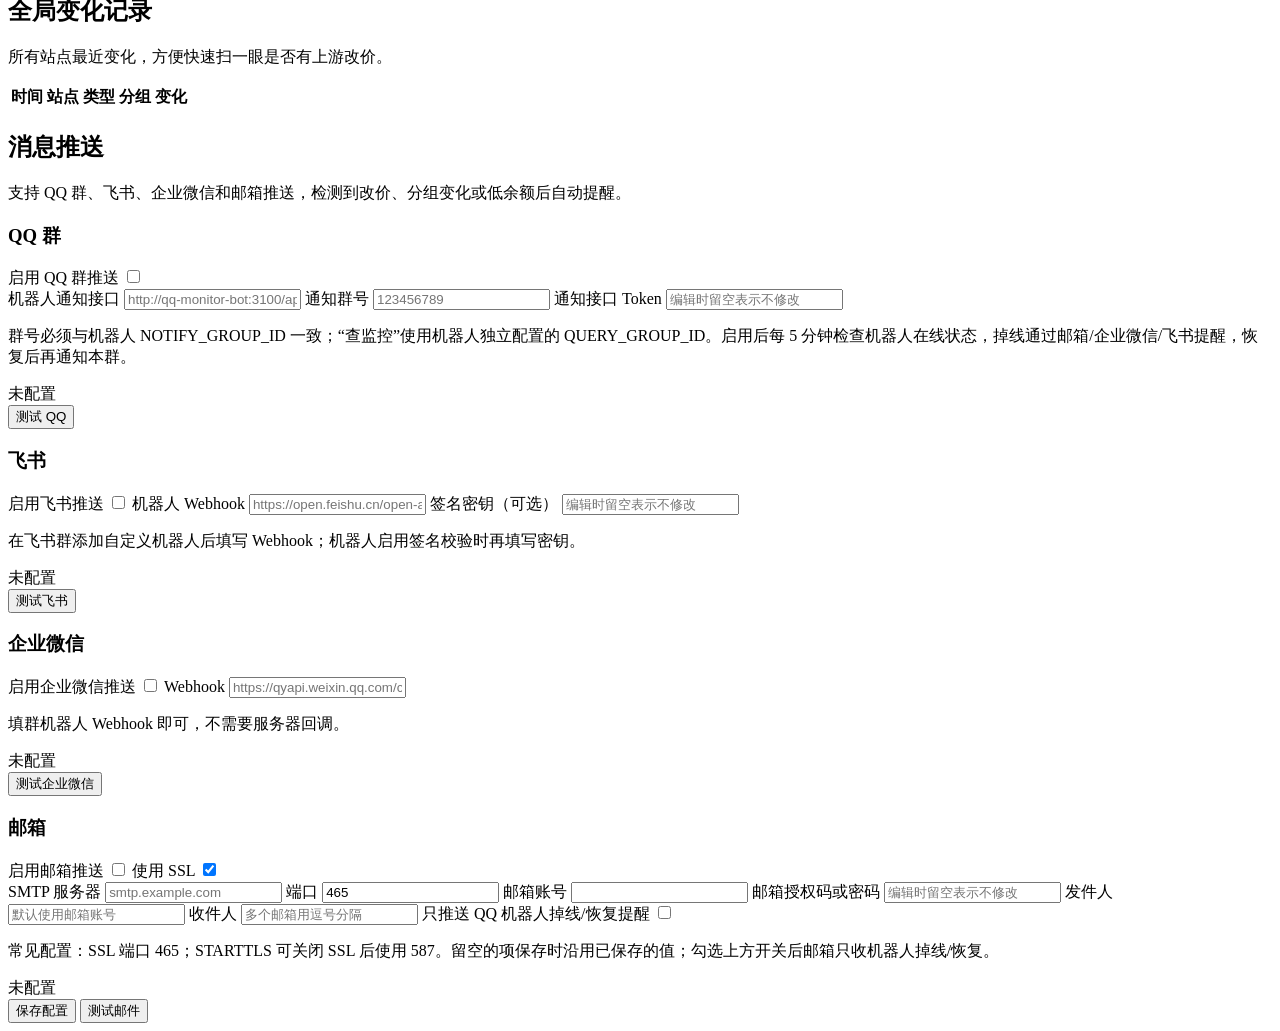
==== commit e51f2052: "feat: add a report scope panel to keep sites out of bot reports - sites.report_hidden stores the cho" ====
--- a/static/index.html
+++ b/static/index.html
@@ -108,6 +108,10 @@
             <div>
               <h2>站点列表</h2>
               <p>少量上游手动维护，每个站点单独设置平台类型、监控间隔和认证方式。</p>
+              <div class="panel-head-sub">
+                <button id="reportScopeBtn" class="btn btn-secondary btn-small" type="button">汇报范围</button>
+                <span id="reportScopeSummary" class="muted"></span>
+              </div>
             </div>
             <div class="toolbar">
               <input id="searchInput" class="input" type="search" placeholder="搜索站点或地址" />
@@ -499,6 +503,37 @@
     </form>
   </dialog>
 
+  <dialog id="reportScopeDialog" class="dialog report-scope-dialog">
+    <div class="dialog-card report-scope-card">
+      <div class="dialog-head">
+        <div>
+          <h3>汇报范围</h3>
+          <p class="dialog-subtitle">勾选的站点会出现在 QQ 机器人的“查利润”“查余额”“查倍率”里，取消勾选即不汇报。</p>
+        </div>
+        <button id="closeReportScopeBtn" class="icon-btn" type="button" aria-label="关闭">×</button>
+      </div>
+      <div class="report-scope-body">
+        <div class="report-scope-toolbar">
+          <input id="reportScopeSearch" class="input" type="search" placeholder="搜索站点或地址" />
+          <div class="action-row">
+            <button id="reportScopeSelectAll" class="btn btn-secondary btn-small" type="button">全选</button>
+            <button id="reportScopeClear" class="btn btn-secondary btn-small" type="button">全部取消</button>
+          </div>
+          <span id="reportScopeCount" class="muted"></span>
+        </div>
+        <p class="field-help">只影响机器人汇报：监控、倍率变化推送和余额预警都不受影响；已停用的站点本来就不汇报。</p>
+        <div id="reportScopeList" class="report-scope-list"></div>
+      </div>
+      <footer class="dialog-footer">
+        <div id="reportScopeMsg" class="dialog-msg"></div>
+        <div class="dialog-actions">
+          <button id="cancelReportScopeBtn" class="btn btn-secondary" type="button">取消</button>
+          <button id="saveReportScopeBtn" class="btn btn-primary" type="button">保存</button>
+        </div>
+      </footer>
+    </div>
+  </dialog>
+
   <script src="/app.js"></script>
 </body>
 </html>
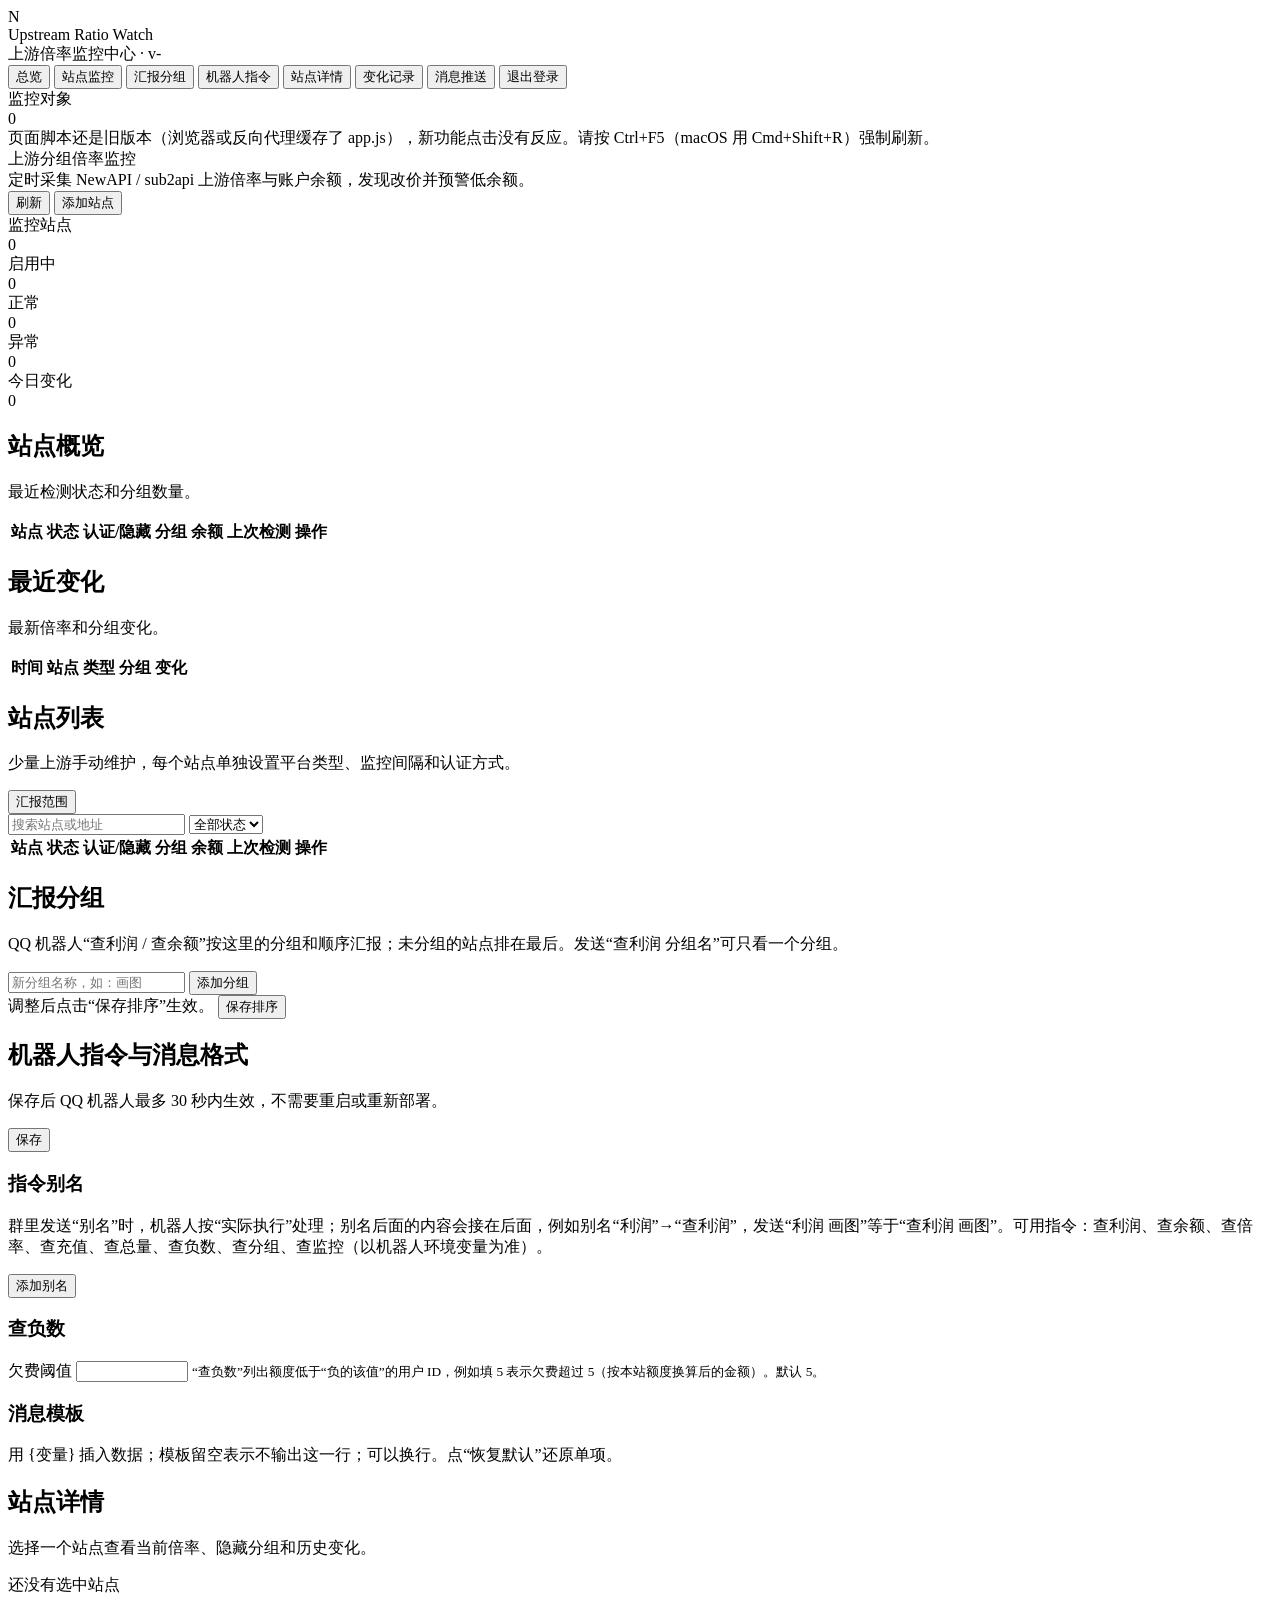
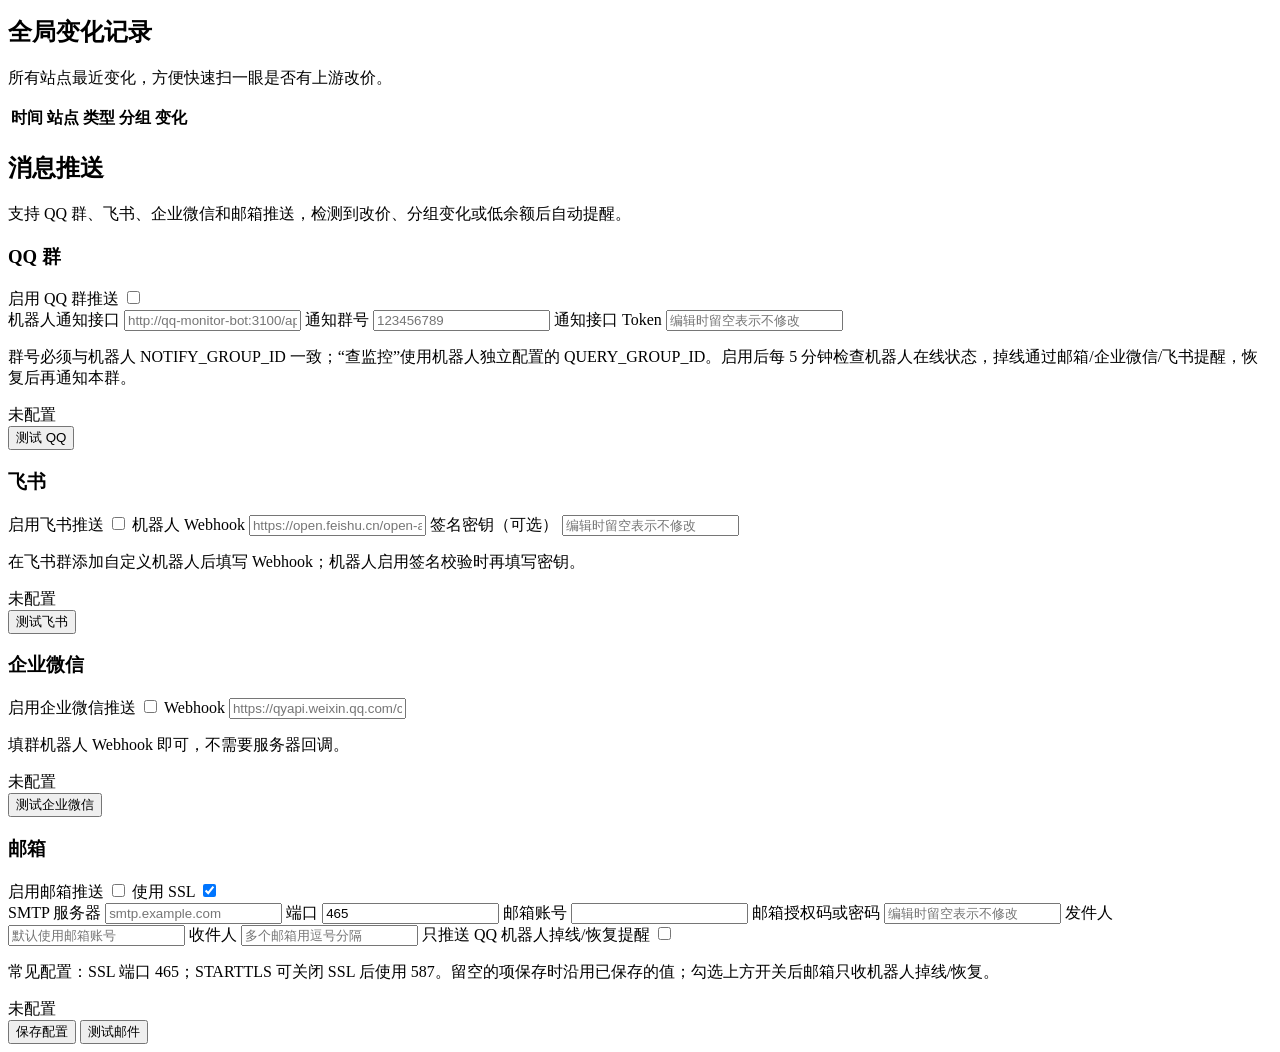
==== commit e973248a: "fix: version static assets so a cached app.js cannot pair with new markup - index.html/login.html re" ====
--- a/static/index.html
+++ b/static/index.html
@@ -4,7 +4,7 @@
   <meta charset="utf-8" />
   <meta name="viewport" content="width=device-width,initial-scale=1" />
   <title>Upstream Ratio Watch</title>
-  <link rel="stylesheet" href="/styles.css" />
+  <link rel="stylesheet" href="/styles.css?v=__ASSET_VERSION__" />
 </head>
 <body>
   <div class="app-shell">
@@ -33,6 +33,9 @@
     </aside>
 
     <main class="main">
+      <div id="assetWarning" class="asset-warning" role="alert" hidden>
+        页面脚本还是旧版本（浏览器或反向代理缓存了 app.js），新功能点击没有反应。请按 Ctrl+F5（macOS 用 Cmd+Shift+R）强制刷新。
+      </div>
       <header class="topbar">
         <div>
           <div class="page-title">上游分组倍率监控</div>
@@ -534,6 +537,19 @@
     </div>
   </dialog>
 
-  <script src="/app.js"></script>
+  <script src="/app.js?v=__ASSET_VERSION__"></script>
+  <script>
+    // The markup and app.js ship in the same image. If a stale cached app.js is served
+    // (browser cache or a reverse proxy serving static files), say so instead of
+    // leaving new buttons silently inert.
+    function checkAssetWarning() {
+      var warning = document.getElementById('assetWarning');
+      if (!warning) return;
+      var features = window.__APP_SCRIPT_FEATURES__;
+      warning.hidden = !!(features && features.reportScope);
+    }
+    if (document.readyState === 'complete') checkAssetWarning();
+    else window.addEventListener('load', checkAssetWarning);
+  </script>
 </body>
 </html>
